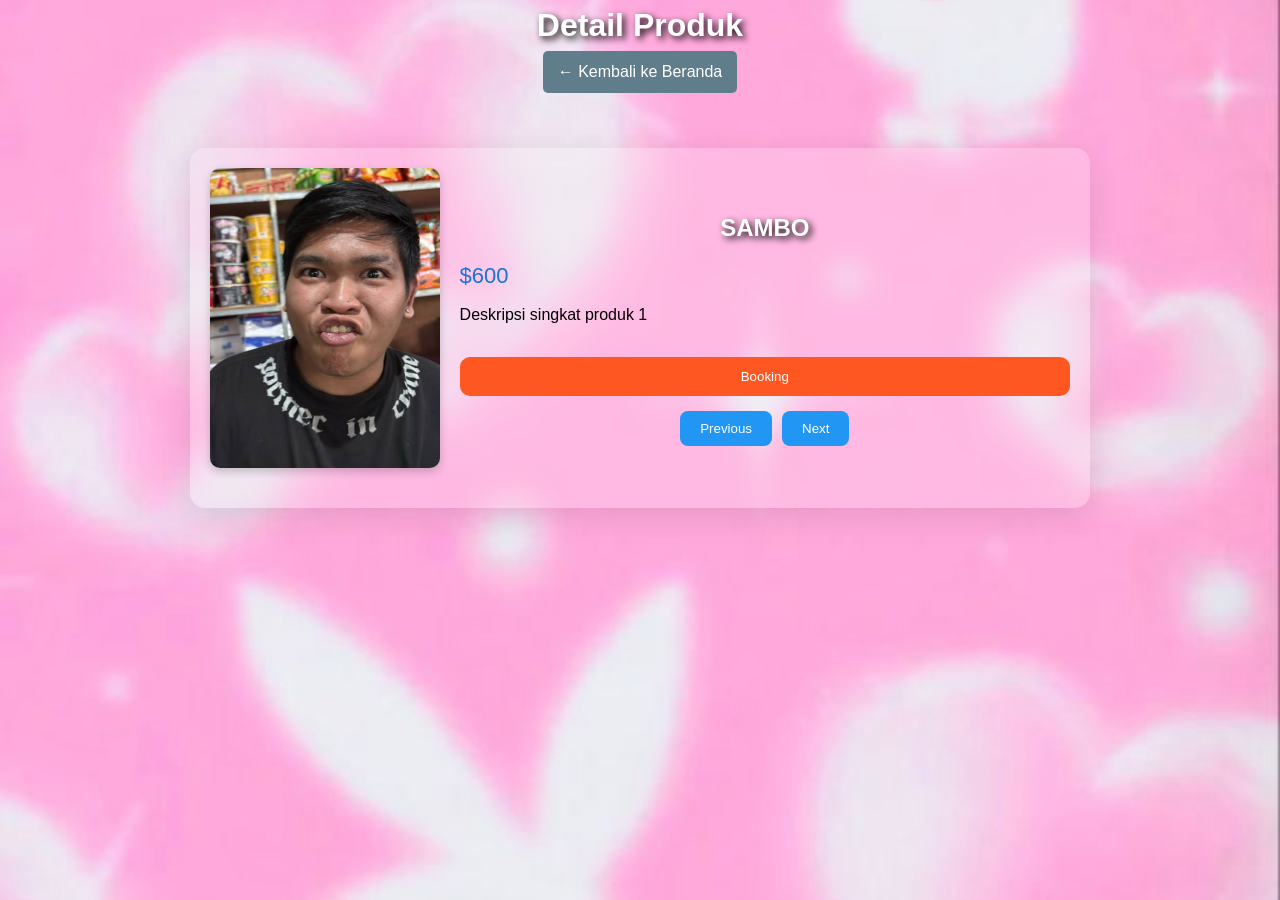
==== product.html @ fbef0957 "Initial commit" ====
<!DOCTYPE html>
<html lang="id">
<head>
  <meta charset="UTF-8">
  <meta name="viewport" content="width=device-width, initial-scale=1.0">
  <title>Detail Produk</title>
  <link rel="stylesheet" href="style.css">
</head>
<body>
  <header>
  <h1>Detail Produk</h1>
  <a href="index.html" class="btn-back">← Kembali ke Beranda</a>
</header>

<main>
  <div id="productDetail"></div>
</main>

<script src="script.js"></script>

</body>
</html>
---- style.css ----
/* Reset sederhana */
* {
  box-sizing: border-box;
  margin: 0;
  padding: 0;
}

body {
  margin: 0; /* hilangkan margin default browser */
  padding: 0;
  font-family: 'Arial', sans-serif;
  line-height: 1.6;
  min-height: 100vh; /* pastikan tinggi body minimal 100% viewport */
  background-image: url("gambar/bcakground.jpg"); /* ganti sesuai gambar */
  background-size: cover;       /* gambar menutupi seluruh area */
  background-position: center;  /* posisi gambar di tengah */
  background-repeat: no-repeat; /* jangan diulang */
}

header, footer {
  text-align: center;
  margin-bottom: 20px;
}


.bungee-regular {
  font-family: "Bungee", sans-serif;
  font-optical-sizing: auto;
  font-weight: 700;
  font-size: normal;
  font-style: normal;
}

h1 {
  color: #ffffff;
  text-shadow: 3px 3px 7px rgb(0, 0, 0);
}

h2 {
  color: rgb(255, 255, 255);
  text-align: center;
  text-shadow: 3px 3px 7px rgb(0, 0, 0);
}

h3 {
  color: rgb(255, 255, 255);
  text-align: center;
}

/* Layout produk */

.product-list {
  display: flex;
  flex-wrap: wrap;        /* Biar bisa turun ke baris baru */
  gap: 20px;              /* Jarak antar card */
  justify-content: center;
}

.product-card {
  background-color: rgba(225, 225, 225, 0.2);
  backdrop-filter: blur(3px);
  -webkit-backdrop-filter:(10px);
  padding: 15px;
  border-radius: 10px;
  width: 190px;          /* Lebar card tetap */
  text-align: center;
  box-shadow: 2px 2px 10px rgba(0,0,0,0.1);
  display: flex;
  flex-direction: column; /* Biar gambar + teks tersusun vertikal */
  align-items: center;
  transition: transform 0.3s, box-shadow 0.3s;
  box-shadow: 0px 5px 15px 3px rgb(black, black, black);
}

.product-card img {
  width: 100%;          /* Lebar mengikuti card */
  height: 150px;        /* Tinggi tetap */
  object-fit: cover;    /* Memotong gambar agar proporsional, tidak gepeng */
  border-radius: 8px;
  box-shadow: 0 4px 6px rgba(0,0,0,0.1);
  margin-bottom: 10px;
}



.product-card:hover {
  transform: scale(1.05);
  box-shadow: 4px 4px 20px rgba(0,0,0,0.2);
}

.product-card img {
  width: 100%;
  border-radius: 10px;
  margin-bottom: 10px;
}

/* Tombol Lihat Produk */
.btn-view {
  display: inline-block;
  background-color: #4CAF50;
  color: white;
  text-decoration: none;
  padding: 8px 15px;
  border-radius: 5px;
  margin-top: 5px;
  transition: background-color 0.3s, transform 0.3s;
}

.btn-view:hover {
  background-color: #45a049;
  transform: scale(1.05);
}

/* Tombol Kembali */
.btn-back {
  display: inline-block;
  background-color: #607D8B;
  color: white;
  text-decoration: none;
  padding: 8px 15px;
  border-radius: 5px;
  margin-bottom: 15px;
  transition: background-color 0.3s, transform 0.3s;
}

.btn-back:hover {
  background-color: #455A64;
  transform: scale(1.05);
}

/* Tombol Previous / Next */
.btn-nav {
  background-color: #2196F3;
  color: white;
  padding: 10px 20px;
  border-radius: 8px;
  border: none;
  cursor: pointer;
  transition: background-color 0.3s, transform 0.3s;
}

.btn-nav:hover {
  background-color: #1976D2;
  transform: scale(1.05);
}

/* Tombol Tambah ke Keranjang */
.btn-cart {
  background-color: #FF5722;
  color: white;
  padding: 12px 25px;
  border-radius: 10px;
  border: none;
  cursor: pointer;
  margin-top: 10px;
  transition: background-color 0.3s, transform 0.3s;
}

.btn-cart:hover {
  background-color: #E64A19;
  transform: scale(1.05);
}

/* Navigasi Previous / Next */
.navigation {
  margin-top: 15px;
  display: flex;
  gap: 10px;
  justify-content: center;
}

footer {
  text-align: center;
  margin-top: 40px;
  padding: 15px 0;
  background-color: rgba(225, 225, 225, 0);
  color: rgb(255, 255, 255);
}

/* Container utama detail produk */
.product-detail-container {
  display: flex;
  flex-wrap: wrap;
  max-width: 900px;
  margin: 40px auto;
  background-color: rgba(255,255,255,0.2); /* efek glass */
  backdrop-filter: blur(10px);
  -webkit-backdrop-filter: blur(10px);
  border-radius: 15px;
  box-shadow: 0 8px 32px rgba(0,0,0,0.1);
  padding: 20px;
  gap: 20px;
  justify-content: center;
}

.product-image img {
  width: 100%;          /* Lebar mengikuti container */
  max-width: 100px;     /* Maksimal lebar 400px */
  height: 300px;        /* Tinggi tetap */
  object-fit: cover;    /* Memotong gambar agar proporsional */
  border-radius: 10px;
  box-shadow: 0 4px 10px rgba(0,0,0,0.2);
  display: block;
  margin: 0 auto 20px auto; /* center dan beri jarak bawah */
}


/* Gambar produk di detail */
.product-detail-container img {
  max-width: 400px;
  width: 100%;
  border-radius: 10px;
  object-fit: cover;
  box-shadow: 0 4px 10px rgba(0,0,0,0.2);
}

/* Info produk */
.product-info {
  flex: 1;
  display: flex;
  flex-direction: column;
  justify-content: center;
}

.product-info h2 {
  margin-top: 0;
}

.product-info .price {
  font-size: 22px;
  color: #1976D2;
  margin: 10px 0;
}

.product-info .description {
  line-height: 1.5;
  margin-bottom: 20px;
}
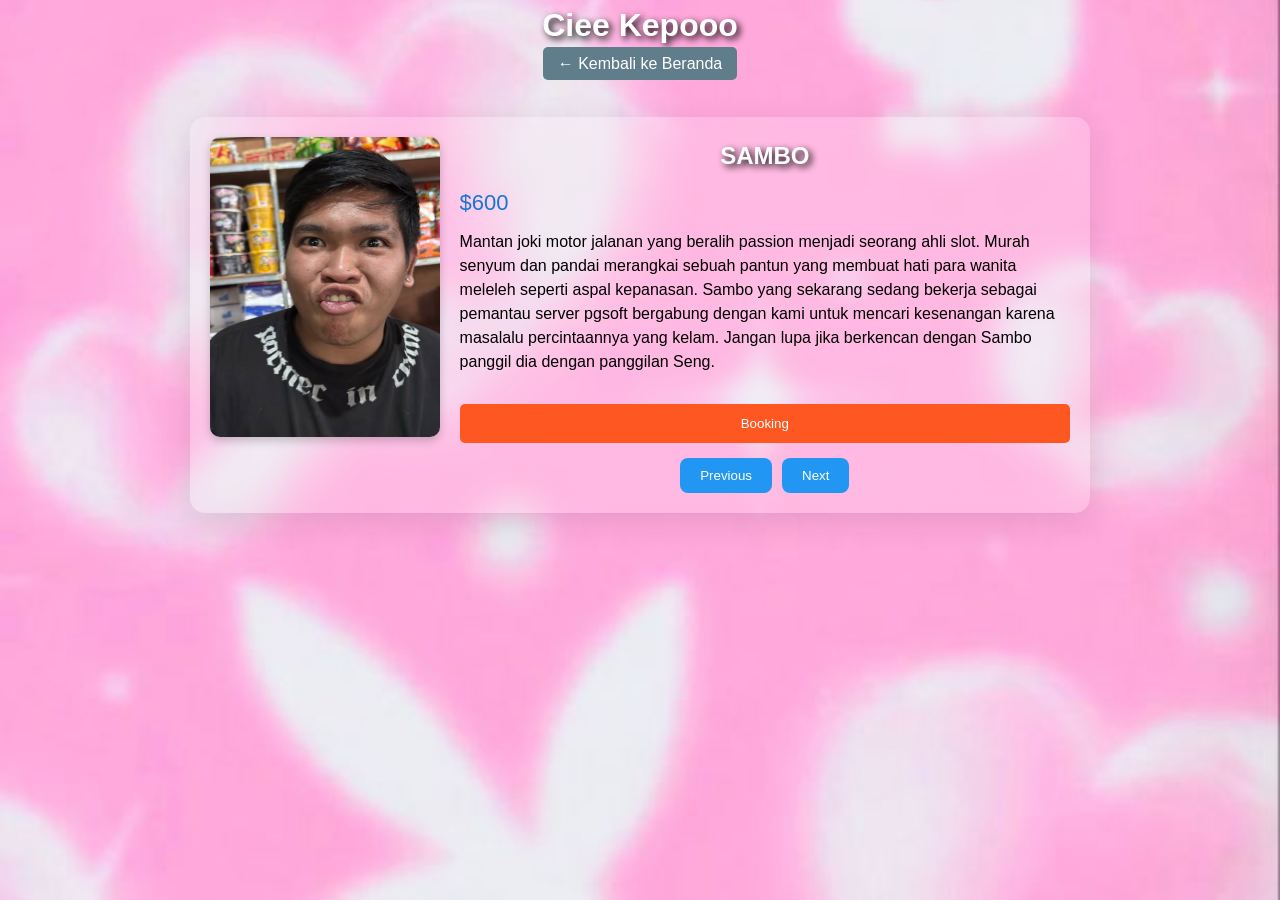
==== commit e051ef0b: "Update project" ====
--- a/product.html
+++ b/product.html
@@ -3,12 +3,12 @@
 <head>
   <meta charset="UTF-8">
   <meta name="viewport" content="width=device-width, initial-scale=1.0">
-  <title>Detail Produk</title>
+  <title>Lebih Dekat Lagi</title>
   <link rel="stylesheet" href="style.css">
 </head>
 <body>
   <header>
-  <h1>Detail Produk</h1>
+  <h1>Ciee Kepooo</h1>
   <a href="index.html" class="btn-back">← Kembali ke Beranda</a>
 </header>
 
--- a/style.css
+++ b/style.css
@@ -1,4 +1,4 @@
-/* Reset sederhana */
+/* ------------------- RESET ------------------- */
 * {
   box-sizing: border-box;
   margin: 0;
@@ -6,15 +6,15 @@
 }
 
 body {
-  margin: 0; /* hilangkan margin default browser */
+  margin: 0; 
   padding: 0;
   font-family: 'Arial', sans-serif;
   line-height: 1.6;
-  min-height: 100vh; /* pastikan tinggi body minimal 100% viewport */
-  background-image: url("gambar/bcakground.jpg"); /* ganti sesuai gambar */
-  background-size: cover;       /* gambar menutupi seluruh area */
-  background-position: center;  /* posisi gambar di tengah */
-  background-repeat: no-repeat; /* jangan diulang */
+  min-height: 100vh; 
+  background-image: url("gambar/bcakground.jpg"); 
+  background-size: cover;
+  background-position: center;
+  background-repeat: no-repeat;
 }
 
 header, footer {
@@ -22,7 +22,7 @@
   margin-bottom: 20px;
 }
 
-
+/* ------------------- FONT ------------------- */
 .bungee-regular {
   font-family: "Bungee", sans-serif;
   font-optical-sizing: auto;
@@ -47,119 +47,100 @@
   text-align: center;
 }
 
-/* Layout produk */
-
+h4 {
+  color: white;
+  text-align: center;
+  text-shadow: 3px 3px 7px rgb(0, 0, 0);
+}
+
+footer {
+  color: white;
+  text-align: center;
+  text-shadow: 3px 3px 7px rgb(0, 0, 0);
+}
+
+/* ------------------- LAYOUT PRODUK ------------------- */
 .product-list {
   display: flex;
-  flex-wrap: wrap;        /* Biar bisa turun ke baris baru */
-  gap: 20px;              /* Jarak antar card */
+  flex-wrap: wrap;
+  gap: 20px;
   justify-content: center;
 }
 
 .product-card {
   background-color: rgba(225, 225, 225, 0.2);
   backdrop-filter: blur(3px);
-  -webkit-backdrop-filter:(10px);
+  -webkit-backdrop-filter: blur(3px);
   padding: 15px;
   border-radius: 10px;
-  width: 190px;          /* Lebar card tetap */
-  text-align: center;
-  box-shadow: 2px 2px 10px rgba(0,0,0,0.1);
-  display: flex;
-  flex-direction: column; /* Biar gambar + teks tersusun vertikal */
+  width: 190px;
+  text-align: center;
+  display: flex;
+  flex-direction: column;
   align-items: center;
   transition: transform 0.3s, box-shadow 0.3s;
-  box-shadow: 0px 5px 15px 3px rgb(black, black, black);
+  box-shadow: 0px 5px 15px 3px rgb(0,0,0,0.3);
 }
 
 .product-card img {
-  width: 100%;          /* Lebar mengikuti card */
-  height: 150px;        /* Tinggi tetap */
-  object-fit: cover;    /* Memotong gambar agar proporsional, tidak gepeng */
+  width: 100%;
+  height: 150px;
+  object-fit: cover;
   border-radius: 8px;
   box-shadow: 0 4px 6px rgba(0,0,0,0.1);
   margin-bottom: 10px;
 }
 
-
-
 .product-card:hover {
   transform: scale(1.05);
   box-shadow: 4px 4px 20px rgba(0,0,0,0.2);
 }
 
-.product-card img {
-  width: 100%;
-  border-radius: 10px;
-  margin-bottom: 10px;
-}
-
-/* Tombol Lihat Produk */
+/* ------------------- TOMBOL ------------------- */
+.btn-view, .btn-back, .btn-nav, .btn-cart {
+  cursor: pointer;
+  border-radius: 5px;
+  text-decoration: none;
+  transition: background-color 0.3s, transform 0.3s;
+}
+
 .btn-view {
-  display: inline-block;
   background-color: #4CAF50;
   color: white;
-  text-decoration: none;
   padding: 8px 15px;
-  border-radius: 5px;
   margin-top: 5px;
-  transition: background-color 0.3s, transform 0.3s;
-}
-
-.btn-view:hover {
-  background-color: #45a049;
-  transform: scale(1.05);
-}
-
-/* Tombol Kembali */
+}
+
+.btn-view:hover { background-color: #45a049; transform: scale(1.05); }
+
 .btn-back {
-  display: inline-block;
   background-color: #607D8B;
   color: white;
-  text-decoration: none;
   padding: 8px 15px;
-  border-radius: 5px;
   margin-bottom: 15px;
-  transition: background-color 0.3s, transform 0.3s;
-}
-
-.btn-back:hover {
-  background-color: #455A64;
-  transform: scale(1.05);
-}
-
-/* Tombol Previous / Next */
+}
+
+.btn-back:hover { background-color: #455A64; transform: scale(1.05); }
+
 .btn-nav {
   background-color: #2196F3;
   color: white;
   padding: 10px 20px;
   border-radius: 8px;
   border: none;
-  cursor: pointer;
-  transition: background-color 0.3s, transform 0.3s;
-}
-
-.btn-nav:hover {
-  background-color: #1976D2;
-  transform: scale(1.05);
-}
-
-/* Tombol Tambah ke Keranjang */
+}
+
+.btn-nav:hover { background-color: #1976D2; transform: scale(1.05); }
+
 .btn-cart {
   background-color: #FF5722;
   color: white;
   padding: 12px 25px;
-  border-radius: 10px;
   border: none;
-  cursor: pointer;
   margin-top: 10px;
-  transition: background-color 0.3s, transform 0.3s;
-}
-
-.btn-cart:hover {
-  background-color: #E64A19;
-  transform: scale(1.05);
-}
+}
+
+.btn-cart:hover { background-color: #E64A19; transform: scale(1.05); }
 
 /* Navigasi Previous / Next */
 .navigation {
@@ -169,6 +150,7 @@
   justify-content: center;
 }
 
+/* ------------------- FOOTER ------------------- */
 footer {
   text-align: center;
   margin-top: 40px;
@@ -177,13 +159,13 @@
   color: rgb(255, 255, 255);
 }
 
-/* Container utama detail produk */
+/* ------------------- DETAIL PRODUK ------------------- */
 .product-detail-container {
   display: flex;
   flex-wrap: wrap;
   max-width: 900px;
   margin: 40px auto;
-  background-color: rgba(255,255,255,0.2); /* efek glass */
+  background-color: rgba(255,255,255,0.2);
   backdrop-filter: blur(10px);
   -webkit-backdrop-filter: blur(10px);
   border-radius: 15px;
@@ -194,18 +176,16 @@
 }
 
 .product-image img {
-  width: 100%;          /* Lebar mengikuti container */
-  max-width: 100px;     /* Maksimal lebar 400px */
-  height: 300px;        /* Tinggi tetap */
-  object-fit: cover;    /* Memotong gambar agar proporsional */
+  width: 100%;
+  max-width: 100px;
+  height: 300px;
+  object-fit: cover;
   border-radius: 10px;
   box-shadow: 0 4px 10px rgba(0,0,0,0.2);
   display: block;
-  margin: 0 auto 20px auto; /* center dan beri jarak bawah */
-}
-
-
-/* Gambar produk di detail */
+  margin: 0 auto 20px auto;
+}
+
 .product-detail-container img {
   max-width: 400px;
   width: 100%;
@@ -214,7 +194,6 @@
   box-shadow: 0 4px 10px rgba(0,0,0,0.2);
 }
 
-/* Info produk */
 .product-info {
   flex: 1;
   display: flex;
@@ -222,9 +201,7 @@
   justify-content: center;
 }
 
-.product-info h2 {
-  margin-top: 0;
-}
+.product-info h2 { margin-top: 0; }
 
 .product-info .price {
   font-size: 22px;
@@ -237,3 +214,52 @@
   margin-bottom: 20px;
 }
 
+/* ------------------- RESPONSIVE / MOBILE ------------------- */
+@media (max-width: 600px) {
+  /* Layout produk */
+  .product-list {
+    flex-direction: column;
+    gap: 15px;
+    padding: 0 10px;
+  }
+
+  .product-card {
+    width: 100%;
+    padding: 12px;
+  }
+
+  .product-card img {
+    height: 200px;
+  }
+
+  /* Detail produk */
+  .product-detail-container {
+    flex-direction: column;
+    margin: 20px 10px;
+    padding: 15px;
+    gap: 15px;
+  }
+
+  .product-image img {
+    max-width: 100%;
+    height: auto;
+  }
+
+  .product-info {
+    flex: unset;
+  }
+
+  .product-info .price {
+    font-size: 20px;
+  }
+
+  .product-info .description {
+    font-size: 16px;
+  }
+
+  /* Tombol lebih besar agar mudah ditekan */
+  .btn-view, .btn-back, .btn-nav, .btn-cart {
+    padding: 10px 18px;
+    font-size: 16px;
+  }
+}
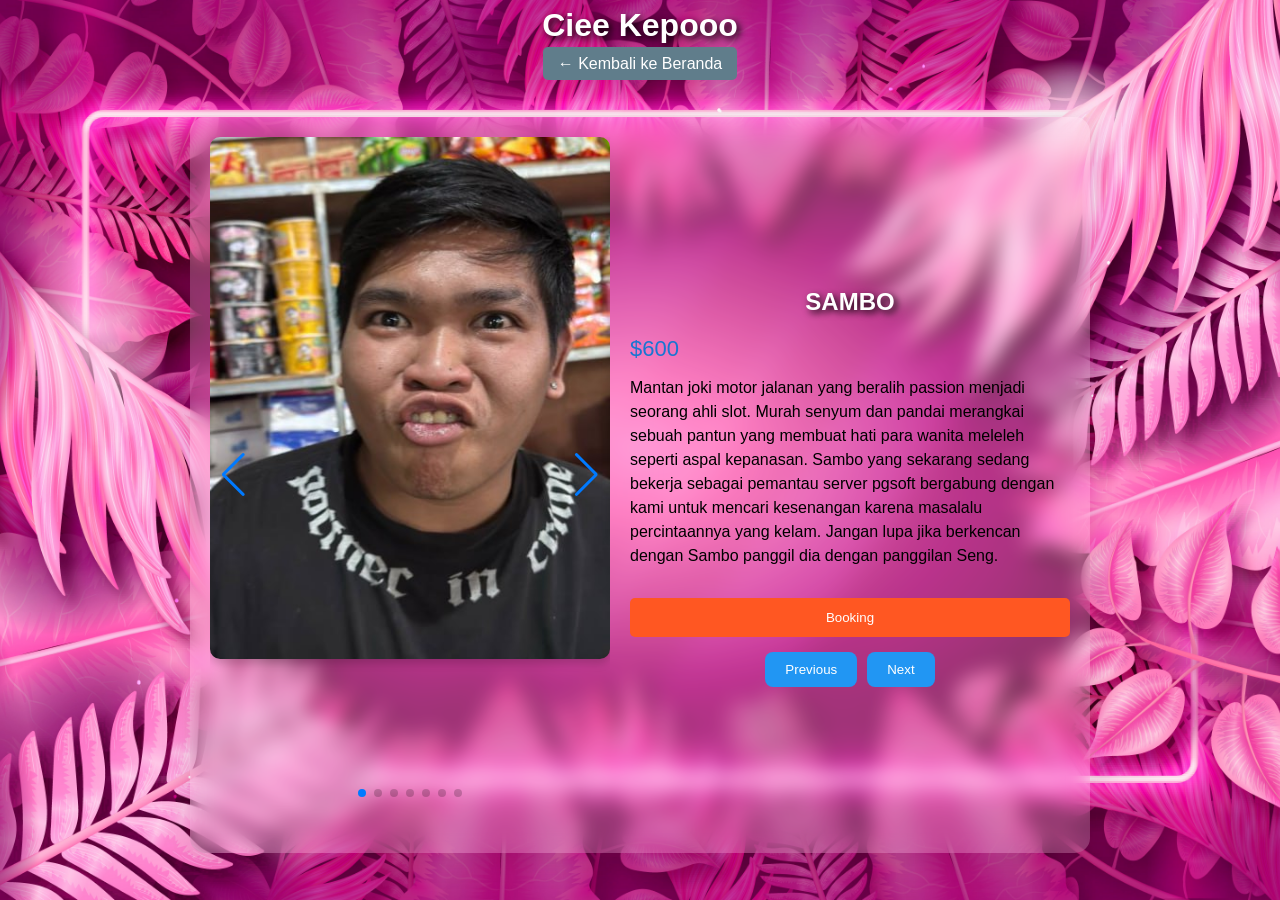
==== commit 80df2f0e: "Update project" ====
--- a/product.html
+++ b/product.html
@@ -5,18 +5,23 @@
   <meta name="viewport" content="width=device-width, initial-scale=1.0">
   <title>Lebih Dekat Lagi</title>
   <link rel="stylesheet" href="style.css">
+
+  <!-- Swiper CSS -->
+  <link rel="stylesheet" href="https://cdn.jsdelivr.net/npm/swiper@10/swiper-bundle.min.css" />
 </head>
 <body>
   <header>
-  <h1>Ciee Kepooo</h1>
-  <a href="index.html" class="btn-back">← Kembali ke Beranda</a>
-</header>
+    <h1>Ciee Kepooo</h1>
+    <a href="index.html" class="btn-back">← Kembali ke Beranda</a>
+  </header>
 
-<main>
-  <div id="productDetail"></div>
-</main>
+  <main>
+    <div id="productDetail"></div>
+  </main>
 
-<script src="script.js"></script>
-
+  <!-- Swiper JS -->
+  <script src="https://cdn.jsdelivr.net/npm/swiper@10/swiper-bundle.min.js"></script>
+  <script src="script.js"></script>
 </body>
 </html>
+
--- a/style.css
+++ b/style.css
@@ -11,7 +11,7 @@
   font-family: 'Arial', sans-serif;
   line-height: 1.6;
   min-height: 100vh; 
-  background-image: url("gambar/bcakground.jpg"); 
+  background-image: url("gambar/backneon.jpg"); 
   background-size: cover;
   background-position: center;
   background-repeat: no-repeat;
@@ -214,9 +214,28 @@
   margin-bottom: 20px;
 }
 
+/* Swiper Slider */
+.swiper {
+  width: 100%;
+  max-width: 400px;
+  margin: 0 auto 20px auto;
+}
+
+.swiper-slide img {
+  width: 100%;
+  height: auto;
+  border-radius: 10px;
+  object-fit: cover;
+}
+
 /* ------------------- RESPONSIVE / MOBILE ------------------- */
 @media (max-width: 600px) {
   /* Layout produk */
+
+  .swiper {
+    max-width: 100%;
+  }
+  
   .product-list {
     flex-direction: column;
     gap: 15px;
